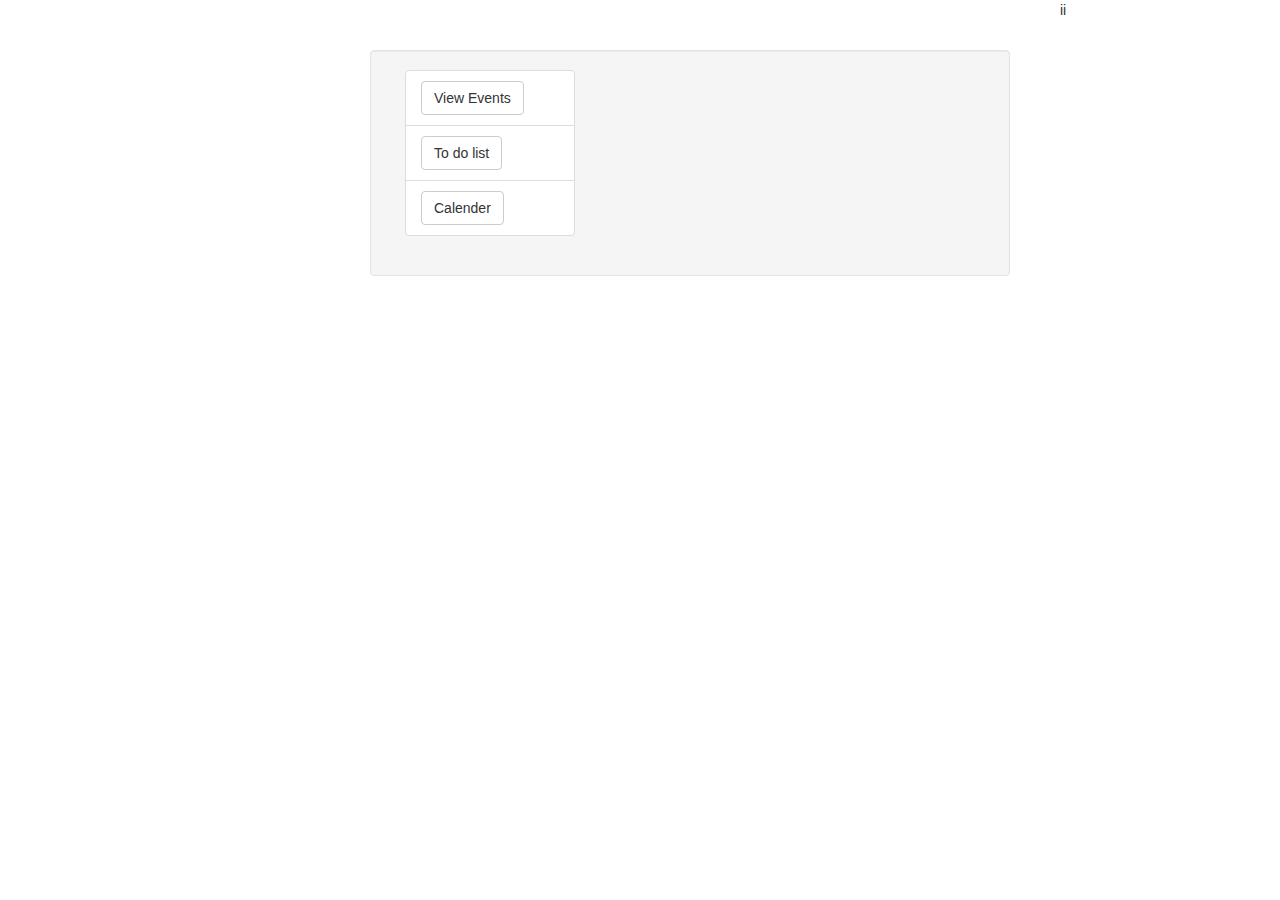
==== index.html @ c5ad54a0 "my second edit" ====
<!DOCTYPE html>
<html>
<head>
	<title> pratise</title>
	<link rel="stylesheet" type="text/css" href="css/bootstrap.min.css">
	<link rel="stylesheet" type="text/css" href="js/boostrap.min.js">
	<link rel="stylesheet" type="text/css" href="css/style.css">
</head>
<body>ii
<div class="col-md-3"></div>
<div class="col-md-6 container-fluid well">
 
<div class="col-md-4">

	<ul class="list-group">
  <li class="list-group-item"><button type="button" class="btn btn-default">View Events</button>
</li>
  <li class="list-group-item"><button type="button" class="btn btn-default">To do list</button>
</li>
  <li class="list-group-item"><button type="button" class="btn btn-default">Calender</button>
</li>
</ul>
</div>
 
 	</div>
 </div>
 <div class="col-md-3"></div>
</body>
</html>
---- css/style.css ----
.well{
	margin: 50px;
}
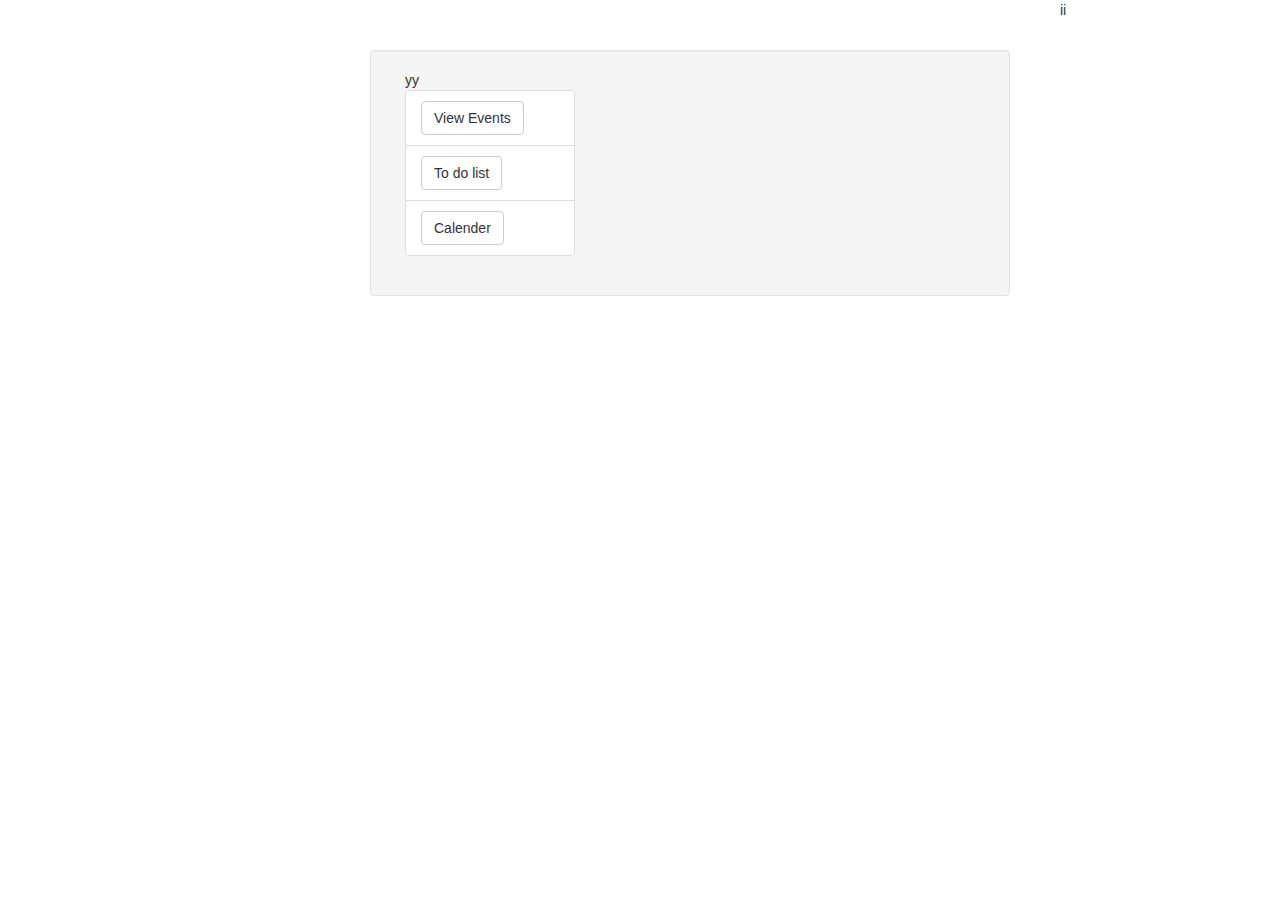
==== commit 7bfa244f: "first edition" ====
--- a/index.html
+++ b/index.html
@@ -10,7 +10,7 @@
 <div class="col-md-3"></div>
 <div class="col-md-6 container-fluid well">
  
-<div class="col-md-4">
+<div class="col-md-4">yy
 
 	<ul class="list-group">
   <li class="list-group-item"><button type="button" class="btn btn-default">View Events</button>
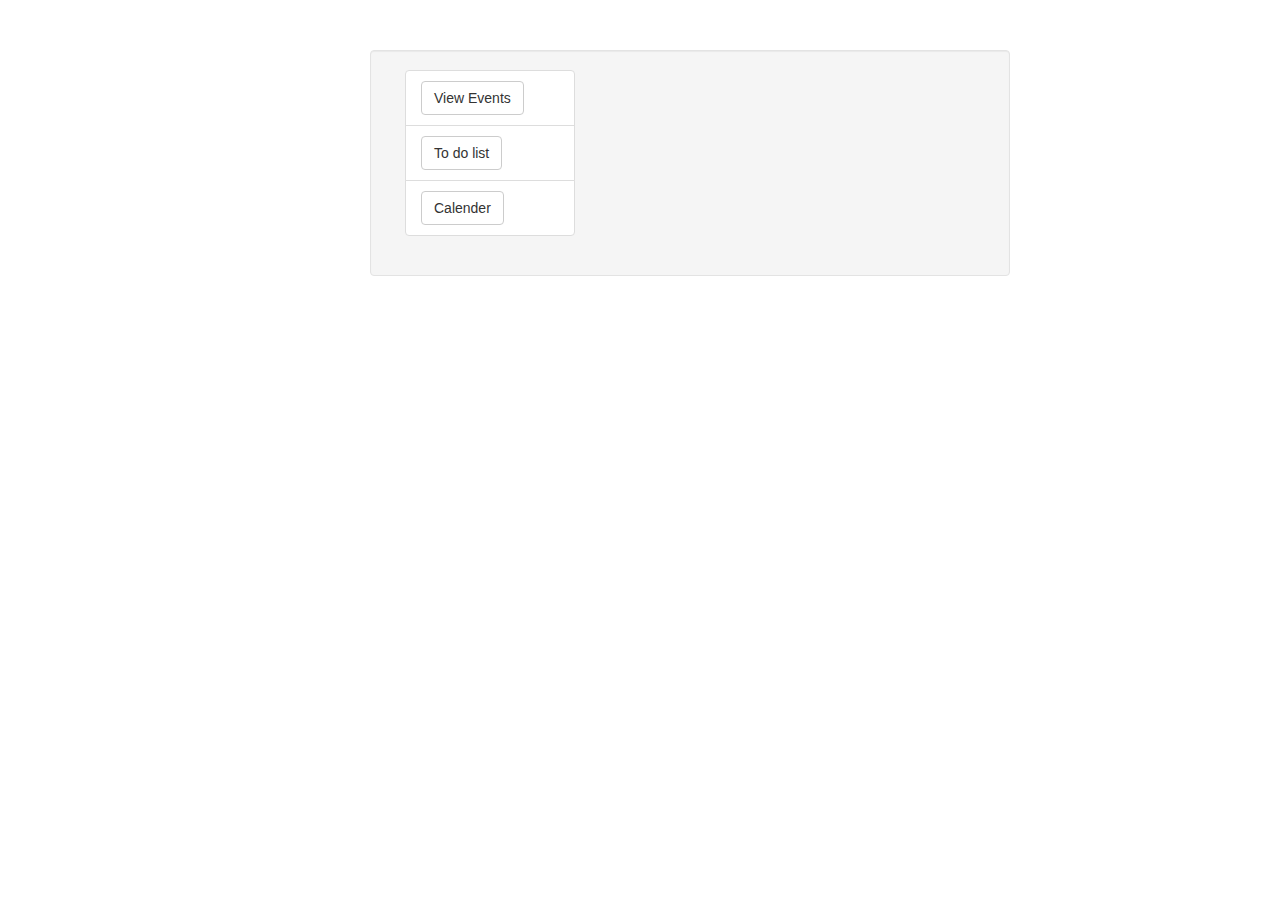
==== commit 3c4ddecc: "Update index.html" ====
--- a/index.html
+++ b/index.html
@@ -6,11 +6,11 @@
 	<link rel="stylesheet" type="text/css" href="js/boostrap.min.js">
 	<link rel="stylesheet" type="text/css" href="css/style.css">
 </head>
-<body>ii
+<body>
 <div class="col-md-3"></div>
 <div class="col-md-6 container-fluid well">
  
-<div class="col-md-4">yy
+<div class="col-md-4">
 
 	<ul class="list-group">
   <li class="list-group-item"><button type="button" class="btn btn-default">View Events</button>
@@ -26,4 +26,4 @@
  </div>
  <div class="col-md-3"></div>
 </body>
-</html>+</html>
